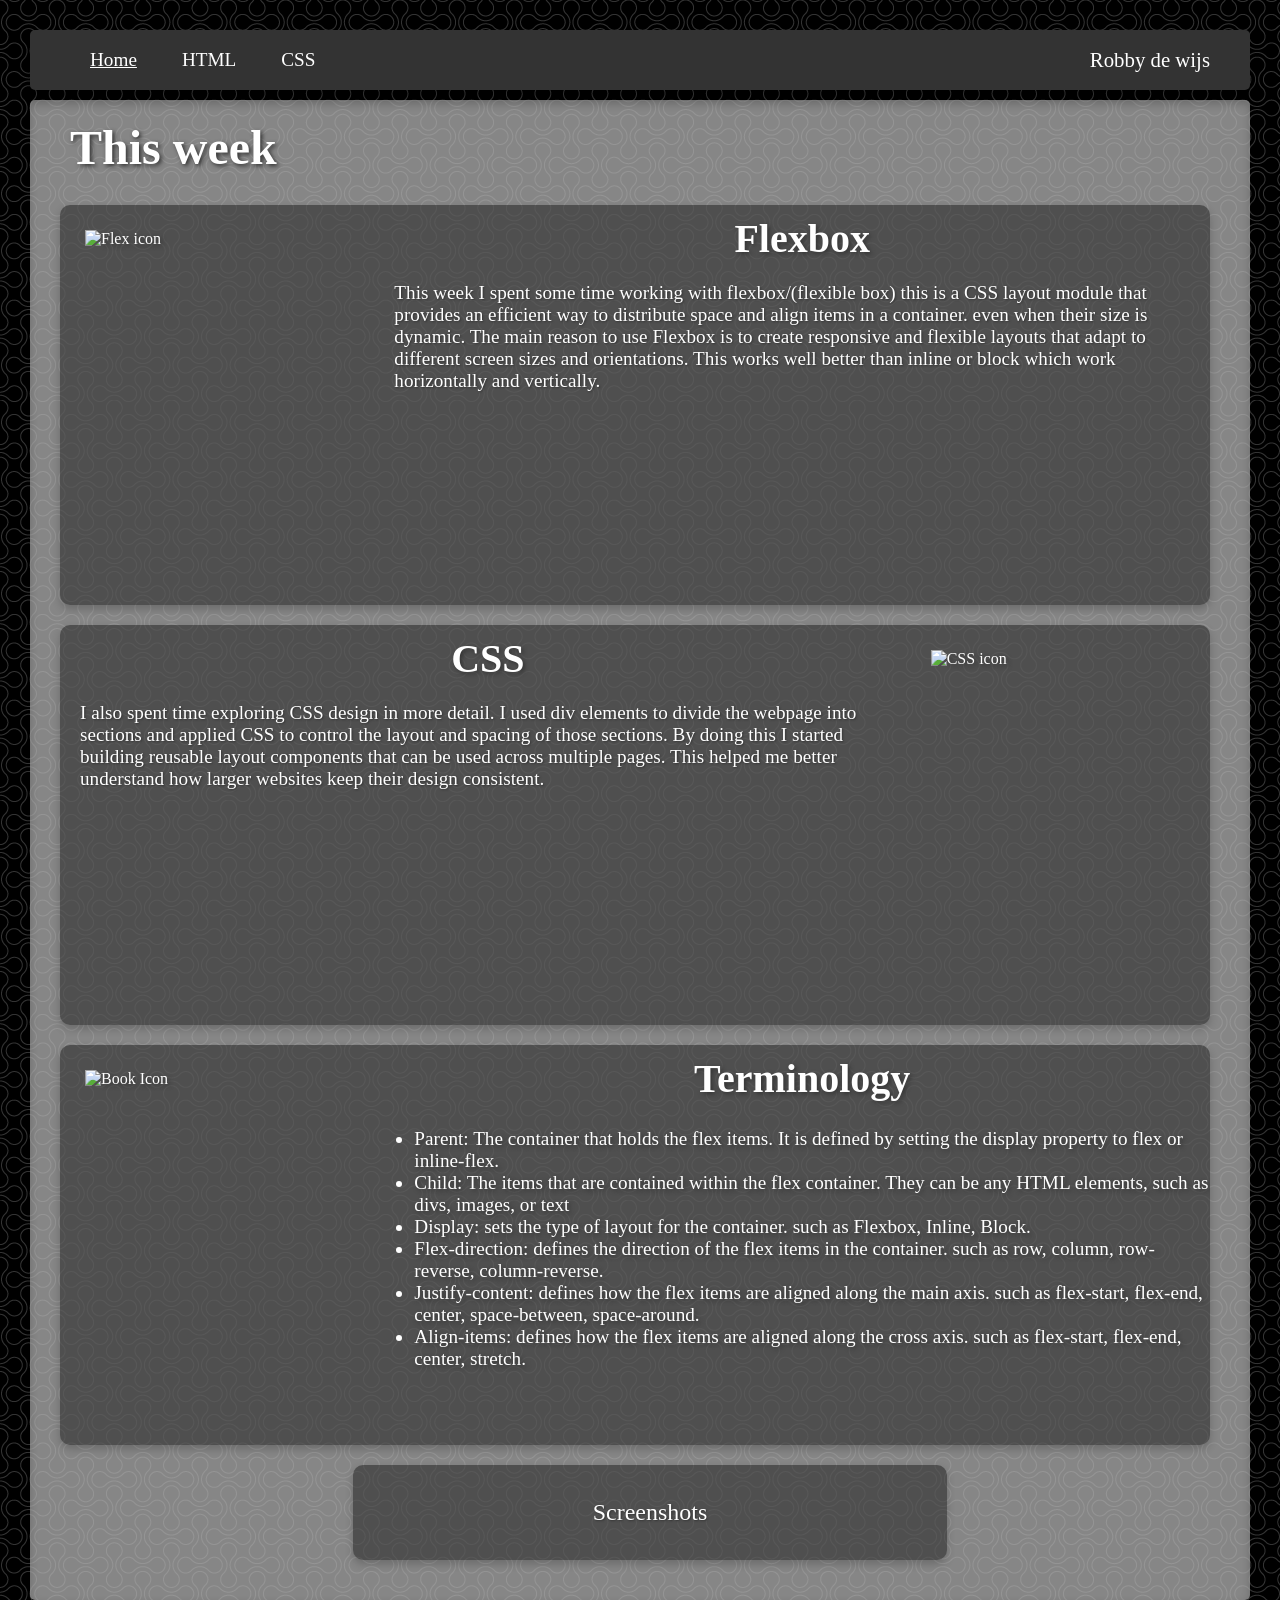
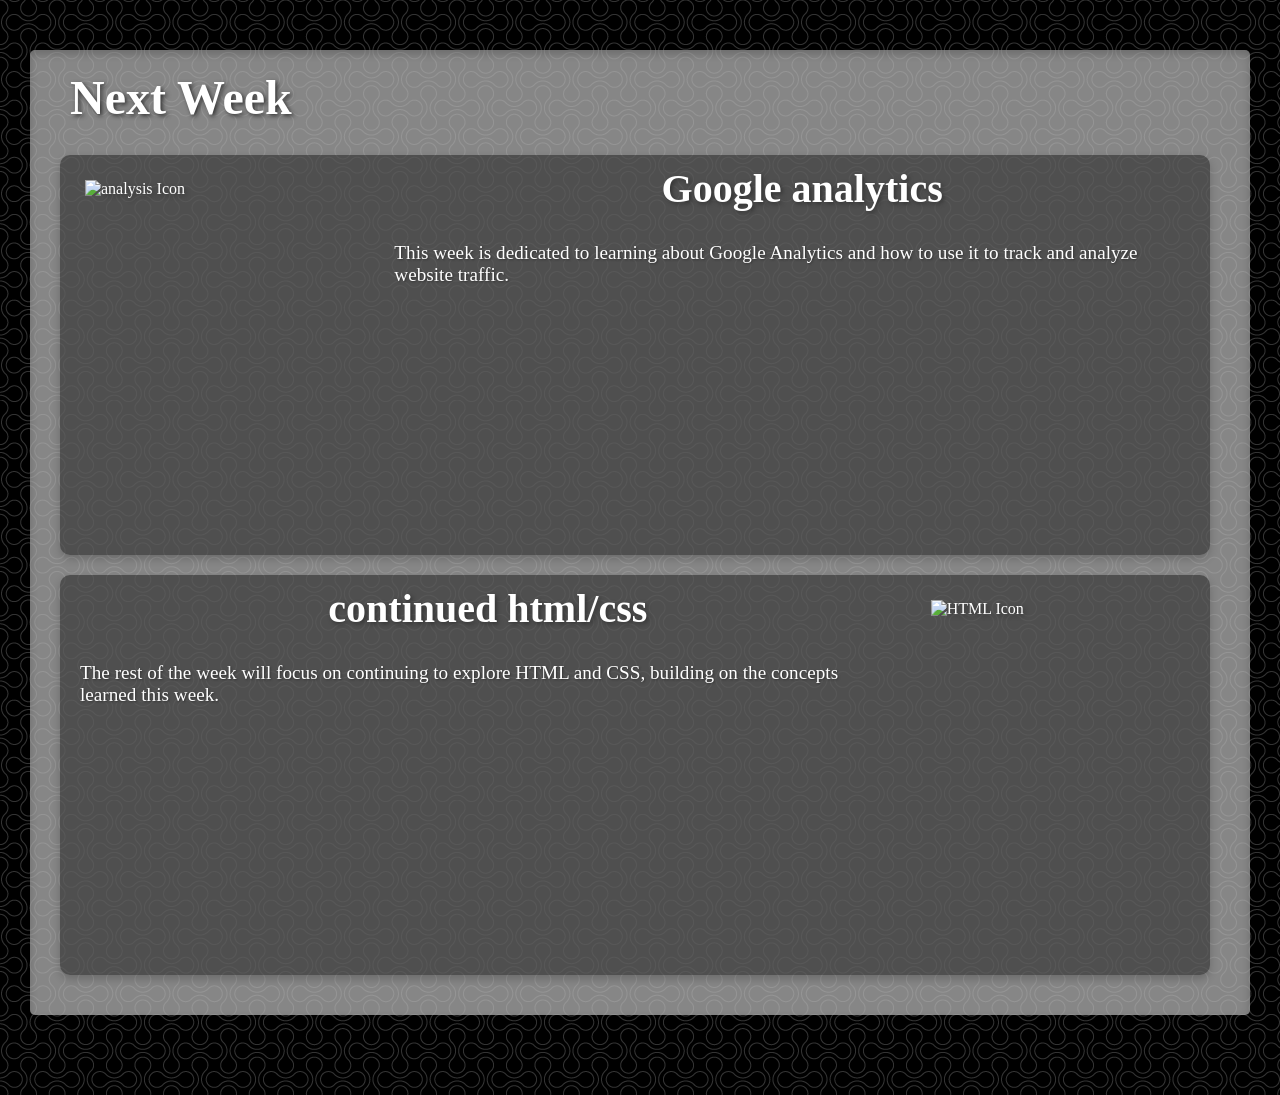
==== index.html @ 63ead01a "fixed index page" ====
<!DOCTYPE html>
<html lang="en">
<head>
    <meta charset="UTF-8">
    <meta name="viewport" content="width=device-width, initial-scale=1.0">
    <title>Document</title>
    <link rel="stylesheet" href="../CSS/Styles.css">
</head>
<body>

<!--Navbar-->

<nav class="navbar">
    <ul class="nav-links">
        <li><a class="nav-selected" href="index.html">Home</a></li>
        <li><a href="../Pages/page-2.html">HTML</a></li>
        <li><a href="../Pages/page-3.html">CSS</a></li>
    </ul>
    <p class="nav-right">Robby de wijs</p>

</nav>


<!--Home page-->
<div class="homepage">
    <h1>This week</h1>
    <!--Box 1-->
        <div class="box-container">
            <img class="box-image" src="https://cdn-icons-png.flaticon.com/512/16206/16206647.png" alt="Flex icon" class="icon">
            <div class="text-content">
                <a class="text-link" href="../Pages/page-2.html">
                    <h1>Flexbox</h1>
                    <p>This week I spent some time working with flexbox/(flexible box) this is a CSS layout module that provides an efficient way to distribute space and align items in a container. even when their size is dynamic. The main reason to use Flexbox is to create responsive and flexible layouts that adapt to different screen sizes and orientations. This works well better than inline or block which work horizontally and vertically.</p>
                </a>
            </div>
        </div>
    <!--Box 1-->
    <!--Box 2-->
        <div class="box-container">
            <div class="text-content">
                    <a class="text-link" href="../Pages/page-3.html">
                        <h1>CSS</h1>
                        <p>I also spent time exploring CSS design in more detail. I used div elements to divide the webpage into sections and applied CSS to control the layout and spacing of those sections. By doing this I started building reusable layout components that can be used across multiple pages. This helped me better understand how larger websites keep their design consistent.</p>   
                    </a>
                </div>
                <img class="box-image" src="https://cdn-icons-png.flaticon.com/512/802/802251.png" alt="CSS icon" class="icon">
        </div>
   <!--Box 2-->
   <!--Box 3-->
        <div class="box-container">
            <img class="box-image" src="   https://cdn-icons-png.flaticon.com/512/2436/2436702.png " alt="Book Icon" class="icon">
            <div class="text-content">
                <h1>Terminology</h1>
                <div>

                <ul>
                    <li>Parent: The container that holds the flex items. It is defined by setting the display property to flex or inline-flex.</li>
                    <li>Child: The items that are contained within the flex container. They can be any HTML elements, such as divs, images, or text</li>
                    <li>Display: sets the type of layout for the container. such as Flexbox, Inline, Block.</li>
                    <li>Flex-direction: defines the direction of the flex items in the container. such as row, column, row-reverse, column-reverse.</li>
                    <li>Justify-content: defines how the flex items are aligned along the main axis. such as flex-start, flex-end, center, space-between, space-around.</li>
                    <li>Align-items: defines how the flex items are aligned along the cross axis. such as flex-start, flex-end, center, stretch.</li>
                </ul>
                </div>
            </div>
        </div>
    <!--Box 3-->


    <!--test-->
        <a class="box-link" href="../Pages/Screenshots.html">
            <p>Screenshots</p>
        </a>
</div>

<!--end of this week-->


<!--Next week-->


<div class="homepage">
    <h1>Next Week</h1>
    <!--Box 1-->
        <div class="box-container">
            <img class="box-image" src="https://cdn-icons-png.flaticon.com/512/7864/7864299.png" alt="analysis Icon" class="icon">
            <div class="text-content">
                <h1>Google analytics</h1>
                <p>This week is dedicated to learning about Google Analytics and how to use it to track and analyze website traffic.</p>
            </div>
        </div>
    <!--Box 1-->
    <!--Box 2-->
        <div class="box-container">
            <div class="text-content">
                 <h1>continued html/css</h1>
                 <p>The rest of the week will focus on continuing to explore HTML and CSS, building on the concepts learned this week.</p>
                </div>
                <img class="box-image" src="   https://cdn-icons-png.flaticon.com/512/186/186320.png " alt="HTML Icon" class="icon">
        </div>
    <!--Box 2-->

</div>

</body>
</html>
---- CSS/Styles.css ----
body {
    margin: 10px;
    padding: 20px;
    background-image: url("../images/background.png");
    background-size: repeat;
}

/*navbar*/
.navbar {
    display: flex;
    position: sticky;
    top: 0;
    justify-content: space-between;
    align-items: center;
    background-color: #333;
    margin: 0;
    height: 60px;
    border-radius: 5px;
    box-shadow: 0 4px 8px rgba(0, 0, 0, 0.2);
    z-index: 1000;
    top: 5px;
}

.nav-links {
    list-style: none;
    display: flex;
    gap: 5px;
    margin: 0;
}
.nav-links a {
    color: white;
    text-decoration: none;
    font-size: 1.2rem;
    padding: 10px 20px;
    border-radius: 5px;
    display: inline-block;
    transition: 0.3s ease; 

}

.nav-links a:hover {
    background-color: rgb(68, 68, 68);
    transform: scale(1.1);

    transition: 0.3s ease; 
}

.nav-right {
    display: flex;
    font-size: 1.3rem;
    color: white;
    margin: 0;
    align-items: center;
    margin-left: auto;
    margin-right: 40px;
}

.nav-links a.nav-selected {
    text-decoration: underline;
}
/*navbar*/

/*home page*/

.title {
    display: flex;
    justify-content: center;
    font-size: 3rem;
    margin: 10px;
    color: rgb(255, 255, 255);
    text-shadow: #333 2px 2px 4px;
}

.homepage {
    display: flex;
    flex-direction: column;
    align-items: center;
    background-color: #b9b9b9b9;
    margin: 10px 0 50px 0;
    padding: 0px 0px 30px 20px;
    color: rgb(255, 255, 255);
    text-shadow: #333 2px 2px 4px;
    box-shadow: inset 0 4px 8px rgba(0, 0, 0, 0.2);
    border-radius: 5px;
;
}

.homepage h1 {
    font-size: 3rem;
    margin: 20px;
    align-self: flex-start;
}

.box-container {
    display: flex;
    justify-content: flex-start;
    gap: 10px;
    margin: 10px;
    margin-right: 40px;
    width: calc(100% - 50px);
    border-radius: 10px;
    box-shadow: 0 4px 8px rgba(0, 0, 0, 0.2);
    background-color: #00000069;
    transition: 0.3s ease;
    overflow: hidden;
    
}

.box-container:hover {
    box-shadow: 0 4px 8px #00000033;
    background-color: #474747bb;
    transform: scale(1.02);
    transition: 0.3s ease;
}
.box-container H1 {
    display: flex;
    justify-content: space-around;
    font-size: 2.5rem;
    margin: 10px;
    color: rgb(255, 255, 255);
    text-shadow: #333 2px 2px 4px;
}

.box-container p {
    display: flex;
    justify-content: center;
    font-size: 1.2rem;
    margin: 20px;
    color: rgb(255, 255, 255);
    text-shadow: #333 1px 1px 2px;
}

.box-container li {
    font-size : 1.2rem;
}

.box-image {
    display: flex;
    justify-content: flex-start;
    height: 350px;
    width: 350px;
    margin: 25px;
    object-fit: cover;
    object-position: center;
}


.box-link {
    display: flex;
    justify-content: center;
    align-items: center;
    color: white;
    text-decoration: none;
    font-size: 1.5rem;
    padding: 10px 20%;
    margin: 10px;
    border-radius: 10px;
    background-color: #00000069;
    transition: 0.3s ease;
    text-shadow: #333 1px 1px 2px; 
    box-shadow: 0 4px 8px #00000033;
}

.box-link:hover {
    background-color: #474747bb;
    transform: scale(1.05);
    transition: 0.3s ease;
}

.text-link {
    text-decoration: none;
}

.text-content {
    display: flex;
    flex-direction: column;
    align-items: center;
    width: calc(100%)
}

.text-content h1 {
    text-align: center;
    width: 100%;
}

.text-content li {
    text-align: left;
    width: 100%;
}

.screenshot-container {
    display: flex;
    flex-wrap: wrap;
    justify-content: center;
    gap: 20px;
    margin: 20px;
}
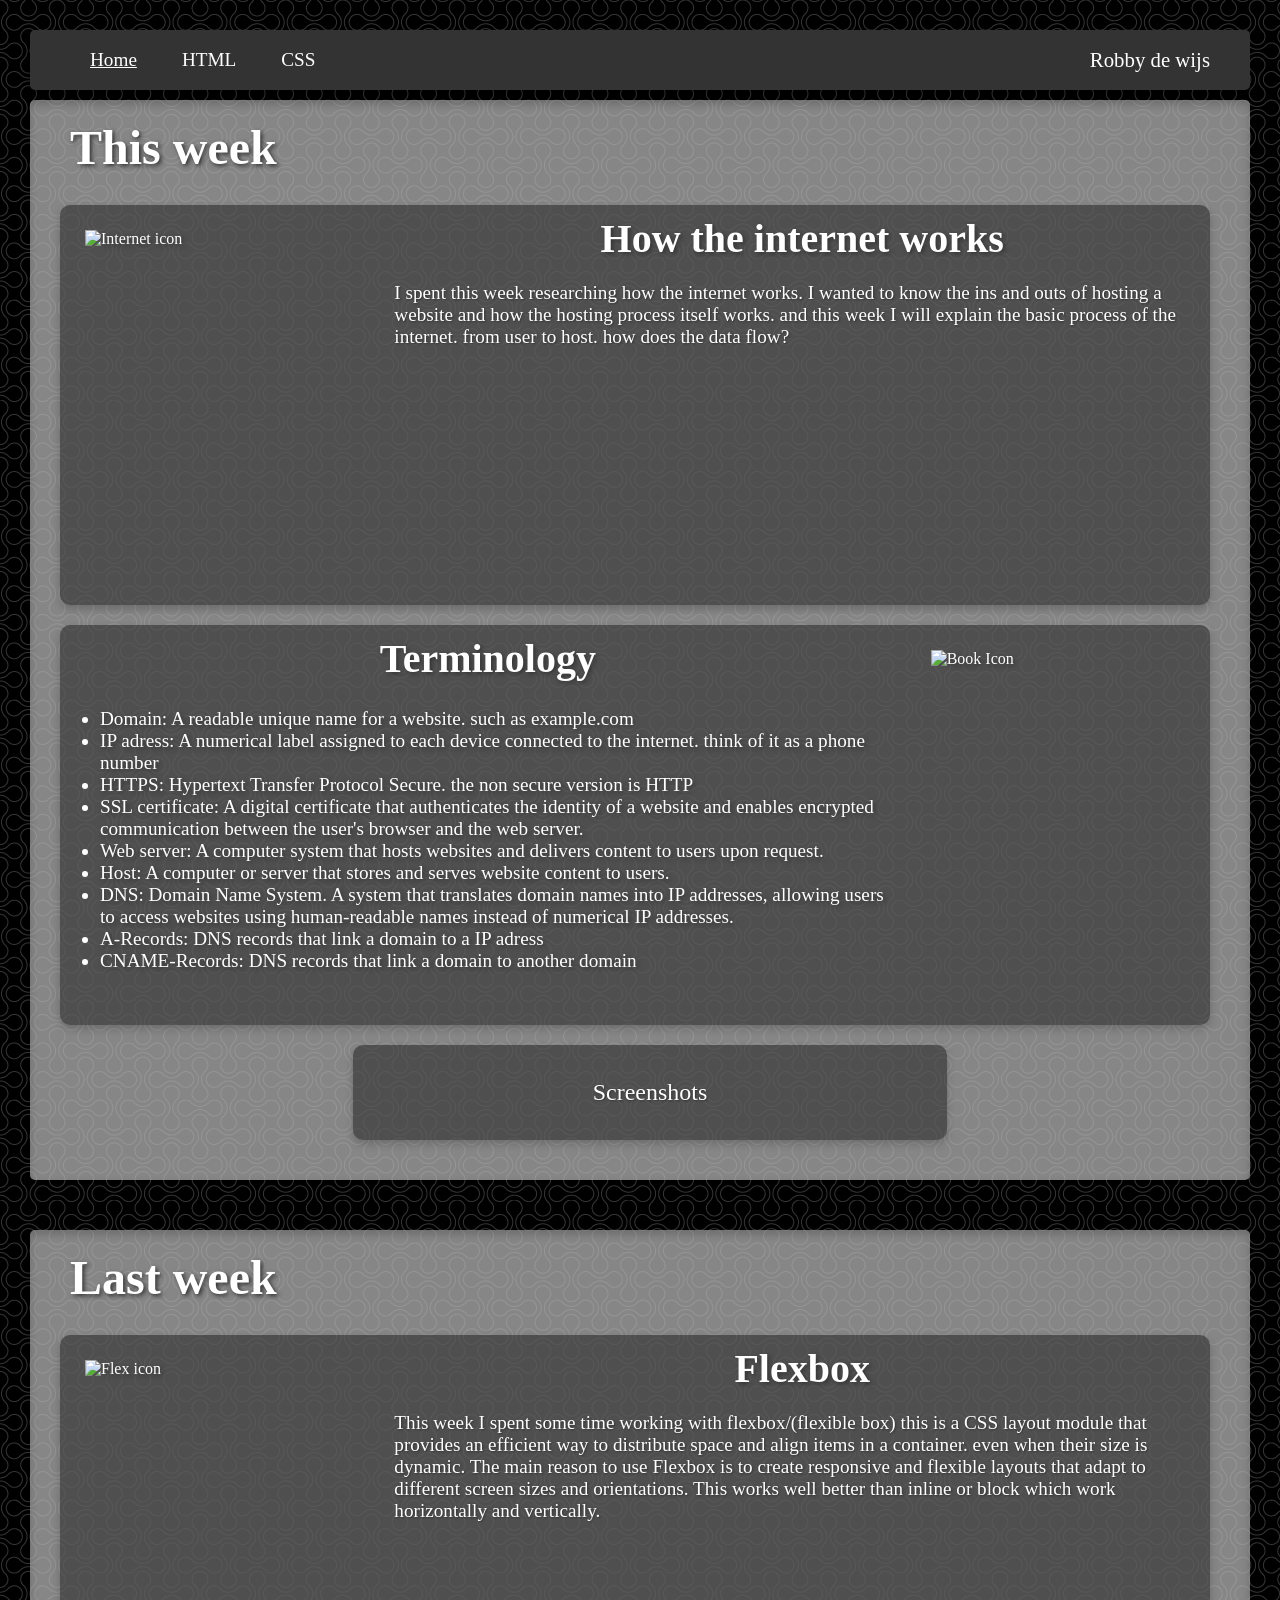
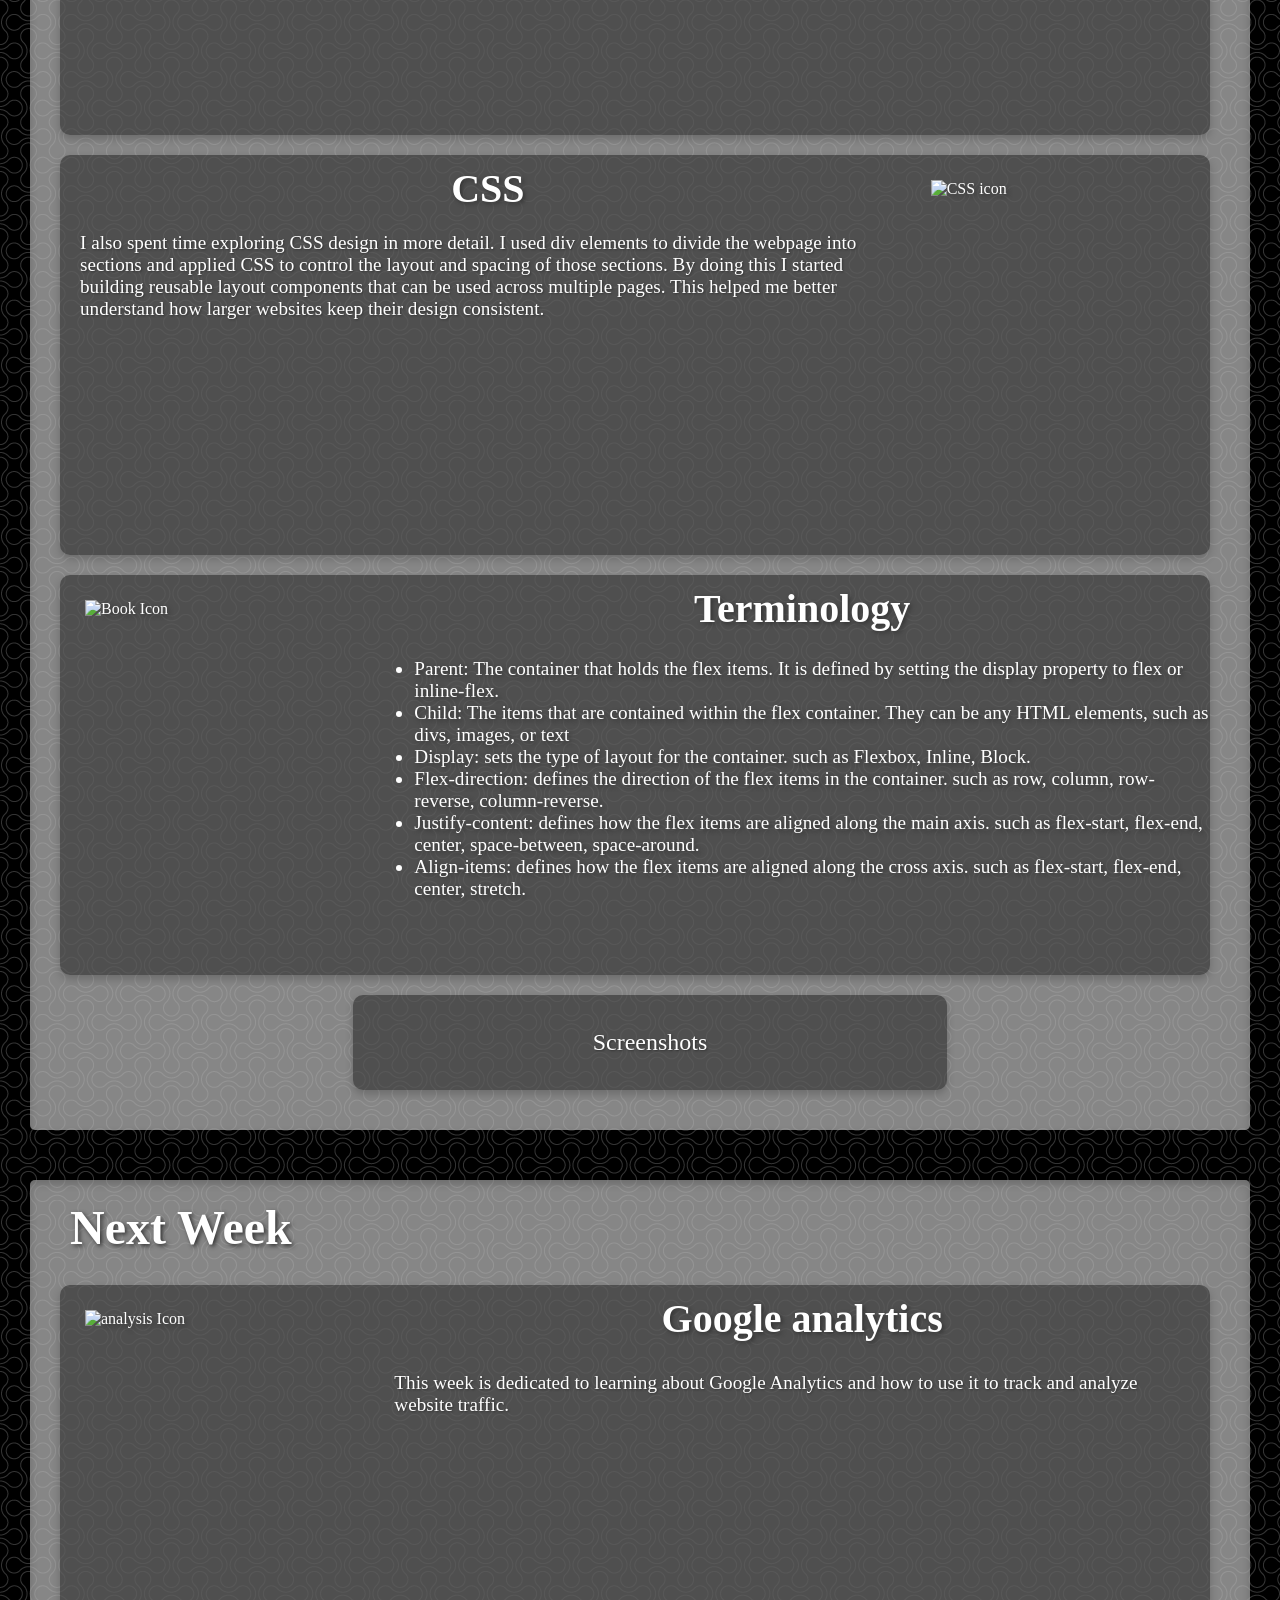
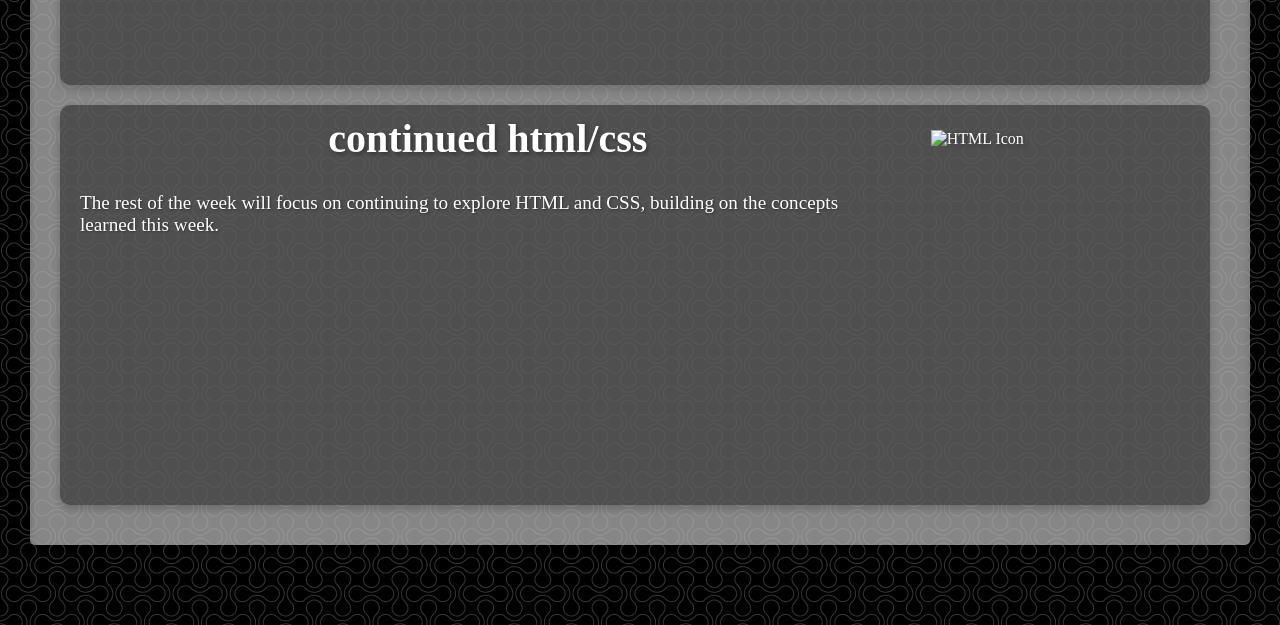
==== commit 0b6c94dd: "added new stuff added new stuff" ====
--- a/index.html
+++ b/index.html
@@ -4,7 +4,7 @@
     <meta charset="UTF-8">
     <meta name="viewport" content="width=device-width, initial-scale=1.0">
     <title>Document</title>
-    <link rel="stylesheet" href="../CSS/Styles.css">
+    <link rel="stylesheet" href="CSS/Styles.css">
 </head>
 <body>
 
@@ -13,8 +13,8 @@
 <nav class="navbar">
     <ul class="nav-links">
         <li><a class="nav-selected" href="index.html">Home</a></li>
-        <li><a href="../Pages/page-2.html">HTML</a></li>
-        <li><a href="../Pages/page-3.html">CSS</a></li>
+        <li><a href="page-2.html">HTML</a></li>
+        <li><a href="page-3.html">CSS</a></li>
     </ul>
     <p class="nav-right">Robby de wijs</p>
 
@@ -26,9 +26,50 @@
     <h1>This week</h1>
     <!--Box 1-->
         <div class="box-container">
+            <img class="box-image" src="https://cdn-icons-png.flaticon.com/512/10813/10813301.png" alt="Internet icon" class="icon">
+            <div class="text-content">
+                <a class="text-link" href="page-2.html">
+                    <h1>How the internet works</h1>
+                    <p>I spent this week researching how the internet works. I wanted to know the ins and outs of hosting a website and how the hosting process itself works. and this week I will explain the basic process of the internet. from user to host. how does the data flow?</p>
+                </a>
+            </div>
+        </div>
+    <!--Box 1-->
+    <!--Box 2-->
+        <div class="box-container">
+            <div class="text-content">
+                <h1>Terminology</h1>
+                <div>
+                    <ul>
+                        <li>Domain: A readable unique name for a website. such as example.com</li>
+                        <li>IP adress: A numerical label assigned to each device connected to the internet. think of it as a phone number</li>
+                        <li>HTTPS: Hypertext Transfer Protocol Secure. the non secure version is HTTP</li>
+                        <li>SSL certificate: A digital certificate that authenticates the identity of a website and enables encrypted communication between the user's browser and the web server.</li>
+                        <li>Web server: A computer system that hosts websites and delivers content to users upon request.</li>
+                        <li>Host: A computer or server that stores and serves website content to users.</li>
+                        <li>DNS: Domain Name System. A system that translates domain names into IP addresses, allowing users to access websites using human-readable names instead of numerical IP addresses.</li>
+                        <li>A-Records: DNS records that link a domain to a IP adress</li>
+                        <li>CNAME-Records: DNS records that link a domain to another domain</li>
+                    </ul>
+                </div>
+                </div>
+                <img class="box-image" src="   https://cdn-icons-png.flaticon.com/512/2436/2436702.png " alt="Book Icon" class="icon">
+        </div>
+
+    <!--test-->
+        <a class="box-link" href="Screenshots.html">
+            <p>Screenshots</p>
+        </a>
+</div>
+
+
+<div class="homepage">
+    <h1>Last week</h1>
+    <!--Box 1-->
+        <div class="box-container">
             <img class="box-image" src="https://cdn-icons-png.flaticon.com/512/16206/16206647.png" alt="Flex icon" class="icon">
             <div class="text-content">
-                <a class="text-link" href="../Pages/page-2.html">
+                <a class="text-link" href="page-2.html">
                     <h1>Flexbox</h1>
                     <p>This week I spent some time working with flexbox/(flexible box) this is a CSS layout module that provides an efficient way to distribute space and align items in a container. even when their size is dynamic. The main reason to use Flexbox is to create responsive and flexible layouts that adapt to different screen sizes and orientations. This works well better than inline or block which work horizontally and vertically.</p>
                 </a>
@@ -38,7 +79,7 @@
     <!--Box 2-->
         <div class="box-container">
             <div class="text-content">
-                    <a class="text-link" href="../Pages/page-3.html">
+                    <a class="text-link" href="page-3.html">
                         <h1>CSS</h1>
                         <p>I also spent time exploring CSS design in more detail. I used div elements to divide the webpage into sections and applied CSS to control the layout and spacing of those sections. By doing this I started building reusable layout components that can be used across multiple pages. This helped me better understand how larger websites keep their design consistent.</p>   
                     </a>
@@ -53,14 +94,14 @@
                 <h1>Terminology</h1>
                 <div>
 
-                <ul>
-                    <li>Parent: The container that holds the flex items. It is defined by setting the display property to flex or inline-flex.</li>
-                    <li>Child: The items that are contained within the flex container. They can be any HTML elements, such as divs, images, or text</li>
-                    <li>Display: sets the type of layout for the container. such as Flexbox, Inline, Block.</li>
-                    <li>Flex-direction: defines the direction of the flex items in the container. such as row, column, row-reverse, column-reverse.</li>
-                    <li>Justify-content: defines how the flex items are aligned along the main axis. such as flex-start, flex-end, center, space-between, space-around.</li>
-                    <li>Align-items: defines how the flex items are aligned along the cross axis. such as flex-start, flex-end, center, stretch.</li>
-                </ul>
+                    <ul>
+                     <li>Parent: The container that holds the flex items. It is defined by setting the display property to flex or inline-flex.</li>
+                     <li>Child: The items that are contained within the flex container. They can be any HTML elements, such as divs, images, or text</li>
+                     <li>Display: sets the type of layout for the container. such as Flexbox, Inline, Block.</li>
+                     <li>Flex-direction: defines the direction of the flex items in the container. such as row, column, row-reverse, column-reverse.</li>
+                     <li>Justify-content: defines how the flex items are aligned along the main axis. such as flex-start, flex-end, center, space-between, space-around.</li>
+                     <li>Align-items: defines how the flex items are aligned along the cross axis. such as flex-start, flex-end, center, stretch.</li>
+                    </ul>
                 </div>
             </div>
         </div>
@@ -68,7 +109,7 @@
 
 
     <!--test-->
-        <a class="box-link" href="../Pages/Screenshots.html">
+        <a class="box-link" href="Screenshots.html">
             <p>Screenshots</p>
         </a>
 </div>
--- a/CSS/Styles.css
+++ b/CSS/Styles.css
@@ -103,7 +103,6 @@
     background-color: #00000069;
     transition: 0.3s ease;
     overflow: hidden;
-    
 }
 
 .box-container:hover {
@@ -195,3 +194,10 @@
     gap: 20px;
     margin: 20px;
 }
+
+.screenshot-image {
+    width: 300px;
+    object-fit: cover;
+    border-radius: 10px;
+    box-shadow: 0 4px 8px rgba(0, 0, 0, 0.2);
+}
